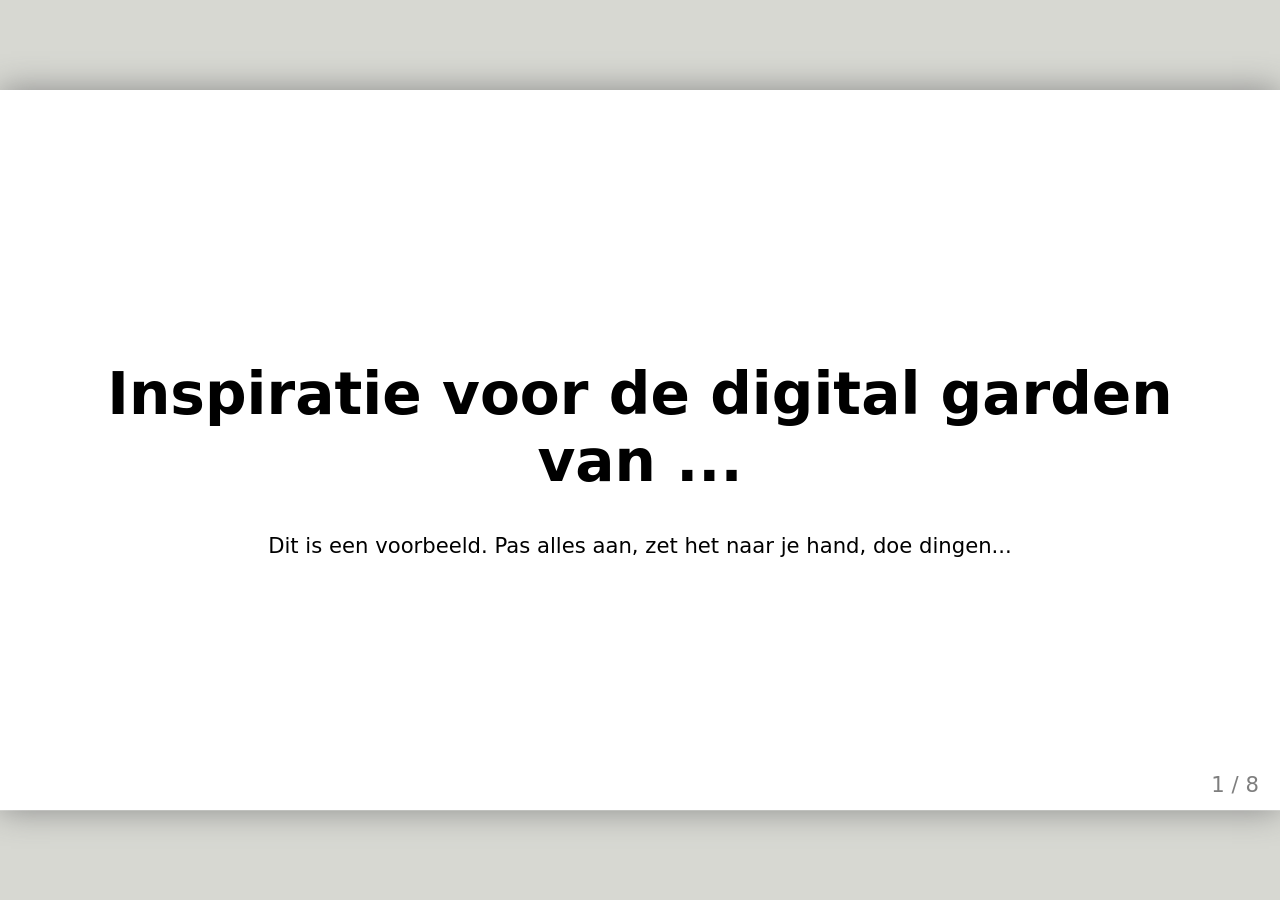
==== oefeningen/presentatie/index.html @ 08bd9a45 "Merge branch 'CMDA:main' into main" ====
<!doctype html>
<html lang="nl">
  <head>
    <meta charset="utf-8" />
    <title>Inspiratie voor mijn digital garden</title>
    <style>
      /* Zet de stylesheet naar je hand... of laat het lekker minimalistisch */
      body {
        font-family: system-ui, sans-serif;
      }
      .remark-code,
      .remark-inline-code {
        font-family: monospace;
      }
    </style>
  </head>
  <body>
    <textarea id="source">
class: center, middle
<!--
In deze textarea kan je in Markdown de slides aanpassen,
zie https://github.com/gnab/remark/wiki voor alle mogelijkheden!
-->

# Inspiratie voor de digital garden van ...

Dit is een voorbeeld. Pas alles aan, zet het naar je hand, doe dingen...

---

# Agenda


1. Onderwerp
2. 10 links
3. 50 afbeeldingen
4. ...(max 11 slides, 15 totaal)
5. introtekst van max. 180 tekens

---

# Onderwerp

Wat is jouw interesse, waarom, wat, hoe (cultuur, vakmanschap, sport, idool, ​hobby, passie categorie enz.) toon een hoeveelheid afbeeldingen.​

---

# 10 links

Welke 10 links heb je gelezen, geraadpleegd ter inspiratie, verdieping? Wat heb je daaruit gehaald?

---

# Zoek 50 afbeeldingen

Waarom kies je specifiek voor deze verzameling? Zijn er patronen te ontdekken? Heeft
alles een specifieke kleurstelling? Herken je een actie, een gevoel, een materiaal of
een standpunt? Wat is kenmerkend voor deze verzameling? Welke dingen komen steeds terug?

---

<!-- Slide zonder titel! -->

Hieronder een voorbeeld voor het opnemen van een afbeelding. Het is iets lastiger
om met Remarkjs een heleboel afbeeldingen op één slide op te nemen, je hebt daar
veel custom CSS voor nodig. Een handige workaround is om in een fotobewerkingsprogramma
een aantal collages van de door jou gevonden afbeeldingen te maken en die op te
nemen als afbeelding op de slide...

![placeholder image](./placeholder.svg)

---
background-image: url(./placeholder.svg)

... of als [background image](https://github.com/gnab/remark/wiki/Markdown#background-image) voor een slide.

---

# Introtekst

Wat wil je een ander vertellen over je onderwerp ​

Hoe denk je dit te vertellen met eigen content? en met overige content zoals (links, afbeeldingen, tekst)

Schrijf een eerste stukje content als basis voor je garden (maximaal 180 tekens).

<!-- Laat onderstaande staan anders breekt je presentatie -->
    </textarea>
    <script src="./remark-latest.min.js"></script>
    <script>
      var slideshow = remark.create({
        ratio: "16:9",
      });
    </script>
  </body>
</html>
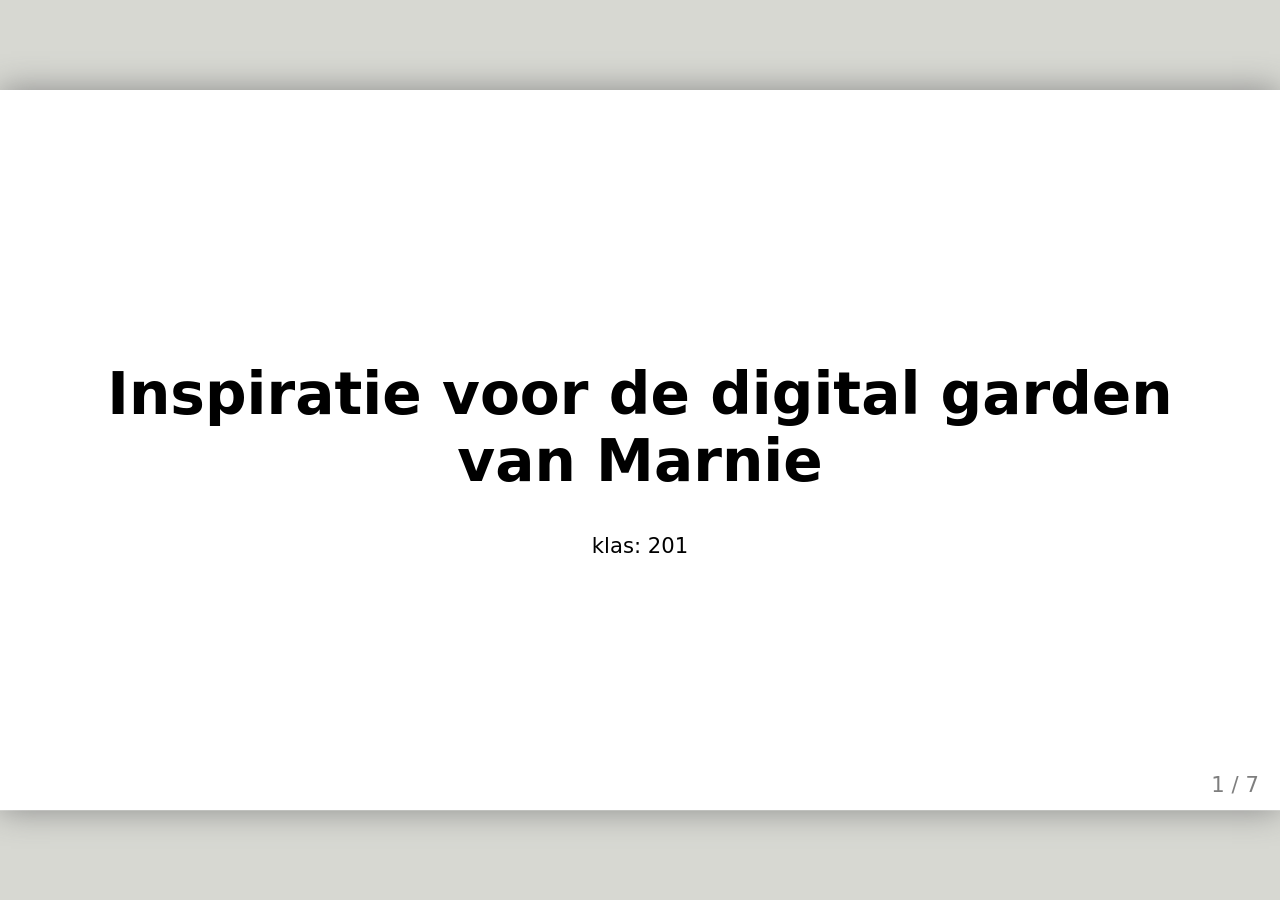
==== commit b3ddc3a3: "Presentatie af" ====
--- a/oefeningen/presentatie/index.html
+++ b/oefeningen/presentatie/index.html
@@ -22,10 +22,9 @@
 zie https://github.com/gnab/remark/wiki voor alle mogelijkheden!
 -->
 
-# Inspiratie voor de digital garden van ...
+# Inspiratie voor de digital garden van Marnie
 
-Dit is een voorbeeld. Pas alles aan, zet het naar je hand, doe dingen...
-
+klas: 201
 ---
 
 # Agenda
@@ -43,12 +42,40 @@
 
 Wat is jouw interesse, waarom, wat, hoe (cultuur, vakmanschap, sport, idool, ​hobby, passie categorie enz.) toon een hoeveelheid afbeeldingen.​
 
+Mijn interesses zijn heel globaal maar komen ook overeen:
+
+-Architectuur
+
+-Kunst
+
+-Games
+
+-Natuur
+
+-Patronen
+
+-Detail
+
 ---
 
 # 10 links
 
 Welke 10 links heb je gelezen, geraadpleegd ter inspiratie, verdieping? Wat heb je daaruit gehaald?
+Ik heb vooral video's bekeken over wat een digitl garden nou precies is en hoe anderen ter werk gaan.
 
+-https://www.youtube.com/watch?v=TkdP_-83c8M
+-https://www.youtube.com/watch?v=RApAjR4LJAE
+
+-https://www.youtube.com/watch?v=wyXAa5CAuJs
+-https://medium.com/@raysims/a-digital-garden-inventory-d6450fe74b4
+
+-https://maggieappleton.com/tools-for-thought
+-https://danphamx.medium.com/prompt-guide-how-to-vibe-code-a-digital-garden-that-looks-cool-af0a9f6b60a5
+
+-https://trcc.timrodenbroeker.de/digital-garden/-https://www.awwwards.com/websites/
+
+-https://dribbble.com/tags/creative-website
+-https://nl.pinterest.com/search/pins/?q=eco%20futurism&rs=rs&source_id=rs_uiPCuLKP&top_pin_ids=372109987981155807&eq=&etslf=5540
 ---
 
 # Zoek 50 afbeeldingen
@@ -57,32 +84,33 @@
 alles een specifieke kleurstelling? Herken je een actie, een gevoel, een materiaal of
 een standpunt? Wat is kenmerkend voor deze verzameling? Welke dingen komen steeds terug?
 
----
+Ik heb voor deze foto's gekozen omdat dit de visie is die ik heb in mijn hoofd en ze samen wil brengen om één geheel te maken. 
+Veel foto's krijg ik al op mijn Pinterest feed dus heb ik daar veel op gezocht, het is namelijk al gepersonaliseerd.
+De meest voorkomende patronen zijn dan ook gek genoeg patronen en de kleuren; kobalt blauw en licht groen.
+Deze foto's vind ik persoonlijk geruststellend vanwege het gebrek aan mensen.
 
-<!-- Slide zonder titel! -->
-
-Hieronder een voorbeeld voor het opnemen van een afbeelding. Het is iets lastiger
-om met Remarkjs een heleboel afbeeldingen op één slide op te nemen, je hebt daar
-veel custom CSS voor nodig. Een handige workaround is om in een fotobewerkingsprogramma
-een aantal collages van de door jou gevonden afbeeldingen te maken en die op te
-nemen als afbeelding op de slide...
-
-![placeholder image](./placeholder.svg)
 
 ---
 background-image: url(./placeholder.svg)
 
 ... of als [background image](https://github.com/gnab/remark/wiki/Markdown#background-image) voor een slide.
-
+<img src="../../images/Inspiratie foto's presentatie.png">
 ---
 
 # Introtekst
 
 Wat wil je een ander vertellen over je onderwerp ​
 
+Ik mijn intersses delen en hopelijk soortgelijk mensen ontmoeten.
+
 Hoe denk je dit te vertellen met eigen content? en met overige content zoals (links, afbeeldingen, tekst)
 
+Ik hoop dat een ander zijn tijd kan nemen in mijn digital garden en steeds verast wordt door een onverwachte interactie.
+
 Schrijf een eerste stukje content als basis voor je garden (maximaal 180 tekens).
+
+Welkom op mijn botanische Digital garden met een hint futuristic.
+Hier ga ik mijn interesses creatieve talenten showcases die in de style zijn deze website.
 
 <!-- Laat onderstaande staan anders breekt je presentatie -->
     </textarea>
